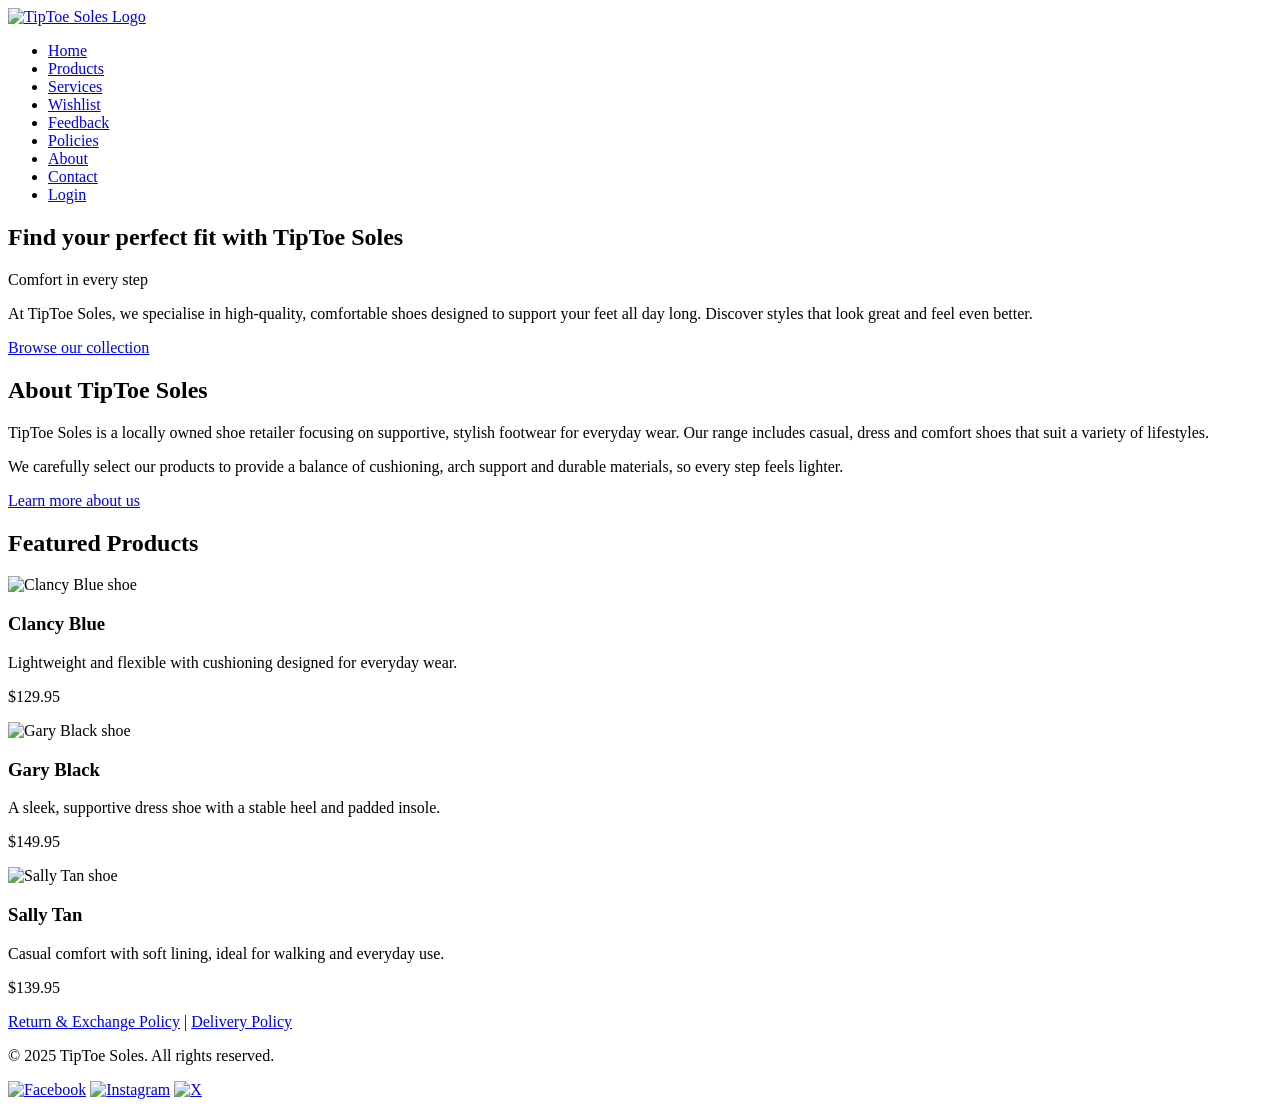
==== index.html @ a1863f09 "Add files via upload" ====
<!DOCTYPE html>
<html lang="en">
<head>
  <meta charset="UTF-8">
  <meta name="viewport" content="width=device-width, initial-scale=1.0">
  <title>Home | TipToe Soles</title>
  <link rel="stylesheet" href="css/style.css">
</head>

<body>

<div class="layout">

  <!-- SIDEBAR -->
  <aside class="sidebar">
    <a href="index.html">
      <img src="images/tiptoesoles_logo_colour.png" alt="TipToe Soles Logo" class="logo">
    </a>

    <nav>
      <ul class="nav-list">
        <li><a href="index.html" class="nav-link active">Home</a></li>
        <li><a href="products.html" class="nav-link">Products</a></li>
        <li><a href="services.html" class="nav-link">Services</a></li>
        <li><a href="wishlist.html" class="nav-link">Wishlist</a></li>
        <li><a href="feedback.html" class="nav-link">Feedback</a></li>
        <li><a href="policies.html" class="nav-link">Policies</a></li>
        <li><a href="about.html" class="nav-link">About</a></li>
        <li><a href="contact.html" class="nav-link">Contact</a></li>
        <li><a href="login.html" class="nav-link">Login</a></li>
      </ul>
    </nav>
  </aside>

  <!-- MAIN CONTENT -->
  <div class="main-content">

    <!-- HERO -->
    <section class="hero-section">
      <div class="content-wrapper">
        <h1>Find your perfect fit with TipToe Soles</h1>
        <p class="hero-subtitle">Comfort in every step</p>
        <p>
          At TipToe Soles, we specialise in high-quality, comfortable shoes designed
          to support your feet all day long. Discover styles that look great and feel even better.
        </p>
        <a href="products.html" class="btn-primary">Browse our collection</a>
      </div>
    </section>

    <!-- ABOUT -->
    <section class="page-section">
      <div class="content-wrapper">
        <h2>About TipToe Soles</h2>
        <p>
          TipToe Soles is a locally owned shoe retailer focusing on supportive,
          stylish footwear for everyday wear. Our range includes casual, dress and
          comfort shoes that suit a variety of lifestyles.
        </p>
        <p>
          We carefully select our products to provide a balance of cushioning,
          arch support and durable materials, so every step feels lighter.
        </p>
        <a href="about.html">Learn more about us</a>
      </div>
    </section>

    <!-- PRODUCTS -->
    <section class="page-section">
      <div class="content-wrapper">
        <h2>Featured Products</h2>

        <div class="product-grid">

          <article class="product-card">
            <img src="images/clancyblue.jpg" alt="Clancy Blue shoe">
            <h3>Clancy Blue</h3>
            <p class="product-description">
              Lightweight and flexible with cushioning designed for everyday wear.
            </p>
            <p class="product-price">$129.95</p>
          </article>

          <article class="product-card">
            <img src="images/garyblack.jpg" alt="Gary Black shoe">
            <h3>Gary Black</h3>
            <p class="product-description">
              A sleek, supportive dress shoe with a stable heel and padded insole.
            </p>
            <p class="product-price">$149.95</p>
          </article>

          <article class="product-card">
            <img src="images/sallytan.jpg" alt="Sally Tan shoe">
            <h3>Sally Tan</h3>
            <p class="product-description">
              Casual comfort with soft lining, ideal for walking and everyday use.
            </p>
            <p class="product-price">$139.95</p>
          </article>

        </div>
      </div>
    </section>

    <!-- FOOTER -->
    <footer>
      <div class="footer-container">

        <p class="footer-links">
          <a href="policies.html#returns">Return & Exchange Policy</a> |
          <a href="policies.html#delivery">Delivery Policy</a>
        </p>

        <p>&copy; 2025 TipToe Soles. All rights reserved.</p>

        <div class="footer-icons">
          <a href="#"><img src="images/facebook-icon.png" alt="Facebook"></a>
          <a href="#"><img src="images/instagram-icon.png" alt="Instagram"></a>
          <a href="#"><img src="images/xtwitter-icon.png" alt="X"></a>
        </div>

      </div>
    </footer>

  </div>
</div>

</body>
</html>
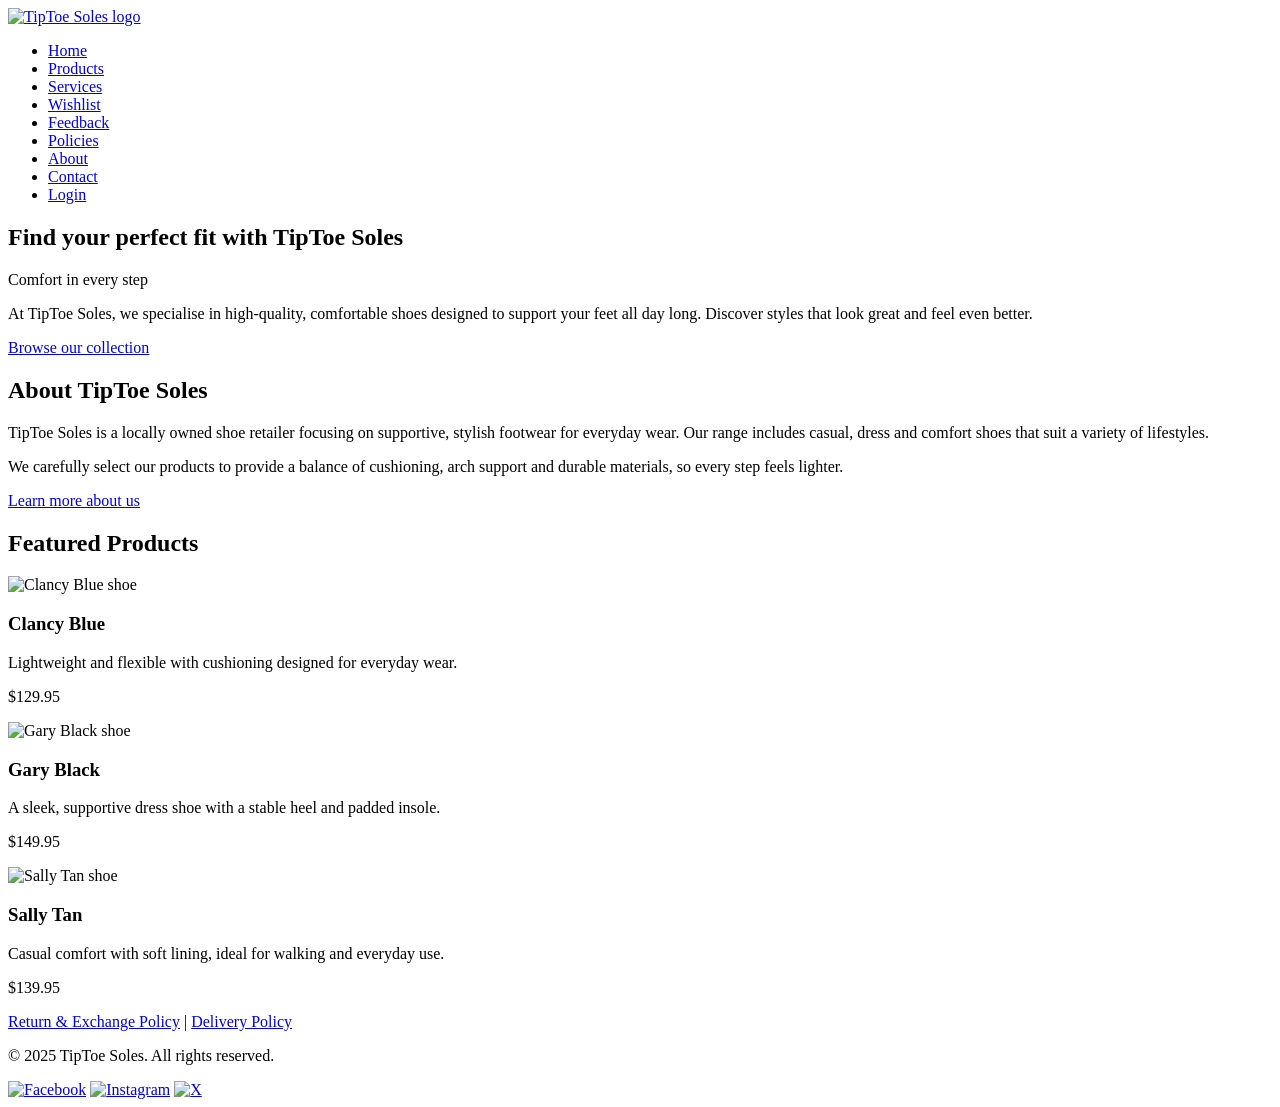
==== commit f96c9f9a: "Update index.html Fix 1 Alert." ====
--- a/index.html
+++ b/index.html
@@ -13,8 +13,8 @@
 
   <!-- SIDEBAR -->
   <aside class="sidebar">
-    <a href="index.html">
-      <img src="images/tiptoesoles_logo_colour.png" alt="TipToe Soles Logo" class="logo">
+    <a href="index.html" aria-label="Go to homepage">
+      <img src="images/tiptoesoles_logo_colour.png" alt="TipToe Soles logo" class="logo">
     </a>
 
     <nav>
@@ -127,4 +127,4 @@
 </div>
 
 </body>
-</html>+</html>
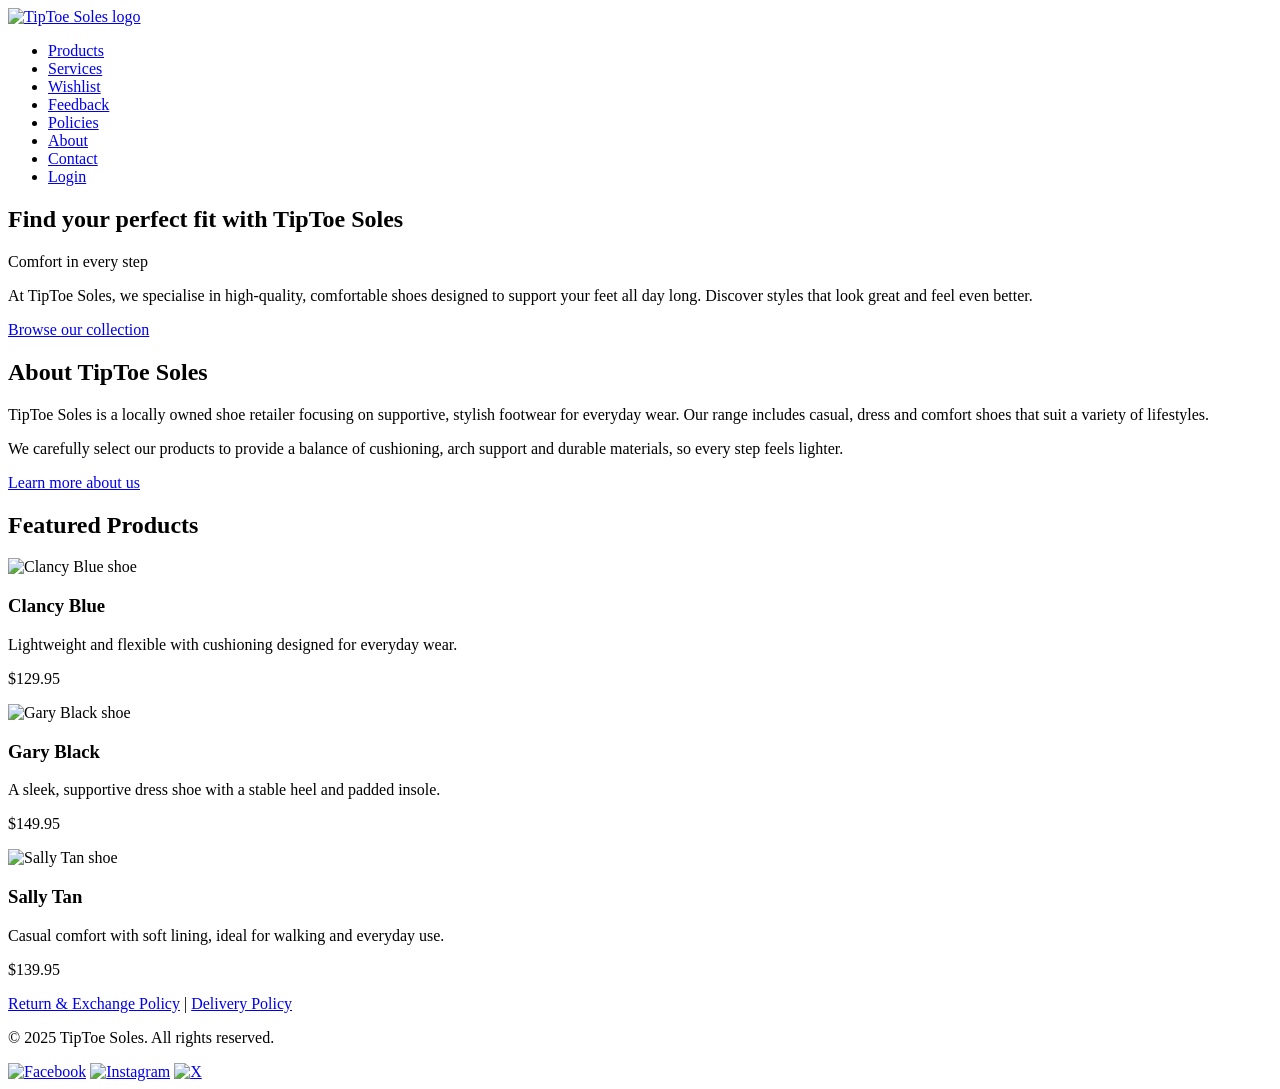
==== commit 5fb0c363: "Update index.html" ====
--- a/index.html
+++ b/index.html
@@ -13,13 +13,13 @@
 
   <!-- SIDEBAR -->
   <aside class="sidebar">
-    <a href="index.html" aria-label="Go to homepage">
+    <a href="index.html">
       <img src="images/tiptoesoles_logo_colour.png" alt="TipToe Soles logo" class="logo">
     </a>
 
     <nav>
       <ul class="nav-list">
-        <li><a href="index.html" class="nav-link active">Home</a></li>
+        <!-- HOME REMOVED -->
         <li><a href="products.html" class="nav-link">Products</a></li>
         <li><a href="services.html" class="nav-link">Services</a></li>
         <li><a href="wishlist.html" class="nav-link">Wishlist</a></li>
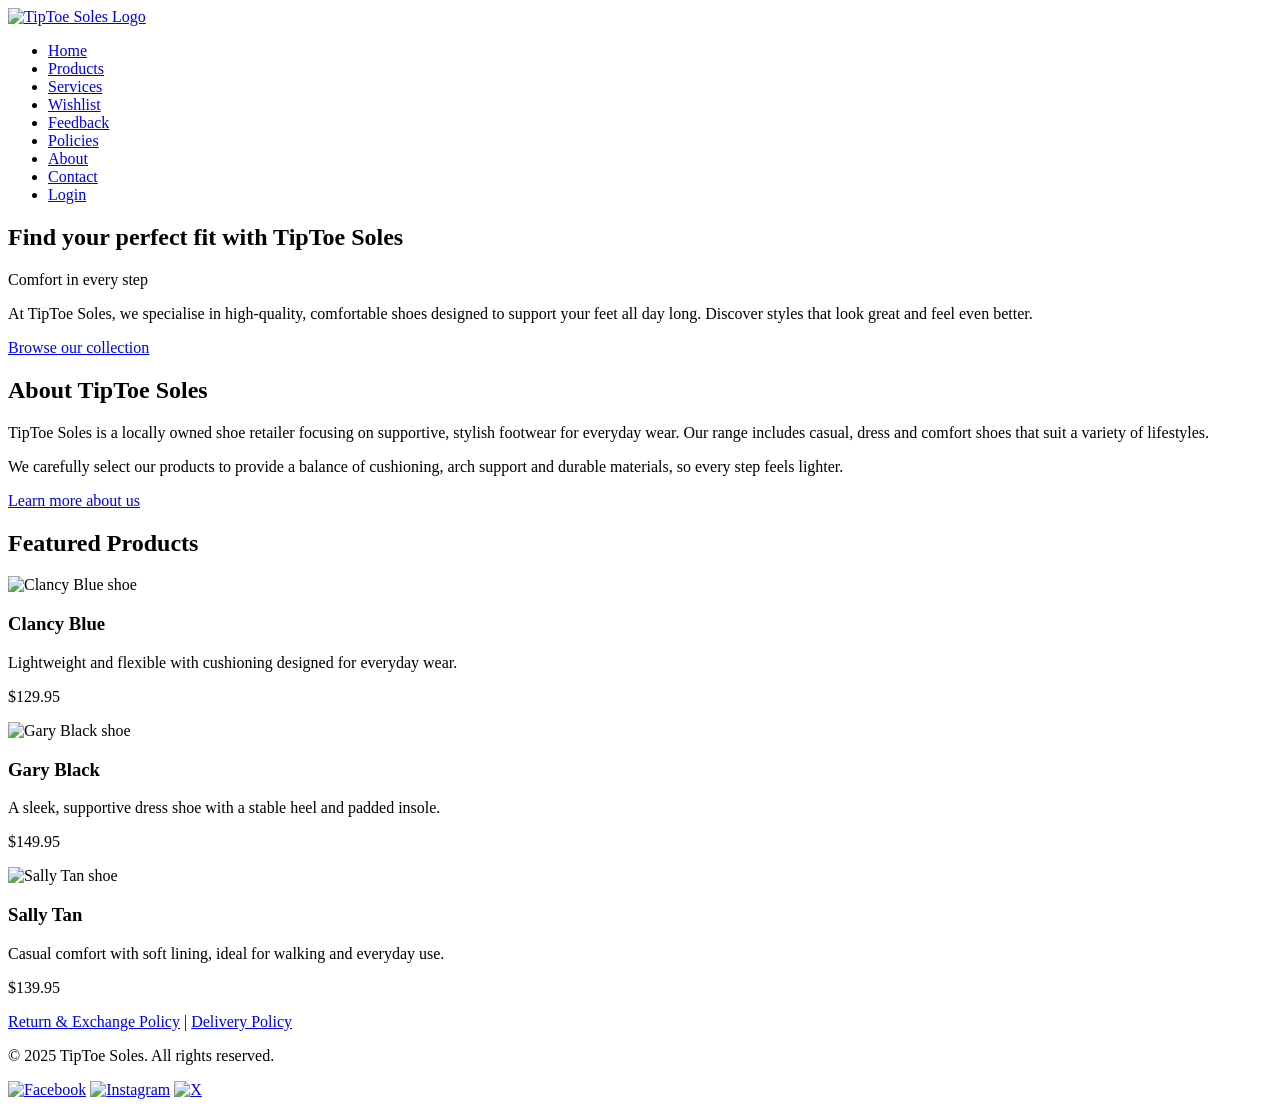
==== commit 214de33c: "Update index.html" ====
--- a/index.html
+++ b/index.html
@@ -14,12 +14,12 @@
   <!-- SIDEBAR -->
   <aside class="sidebar">
     <a href="index.html">
-      <img src="images/tiptoesoles_logo_colour.png" alt="TipToe Soles logo" class="logo">
+      <img src="images/tiptoesoles_logo_colour.png" alt="TipToe Soles Logo" class="logo">
     </a>
 
     <nav>
       <ul class="nav-list">
-        <!-- HOME REMOVED -->
+        <li><a href="index.html" class="nav-link active">Home</a></li>
         <li><a href="products.html" class="nav-link">Products</a></li>
         <li><a href="services.html" class="nav-link">Services</a></li>
         <li><a href="wishlist.html" class="nav-link">Wishlist</a></li>
